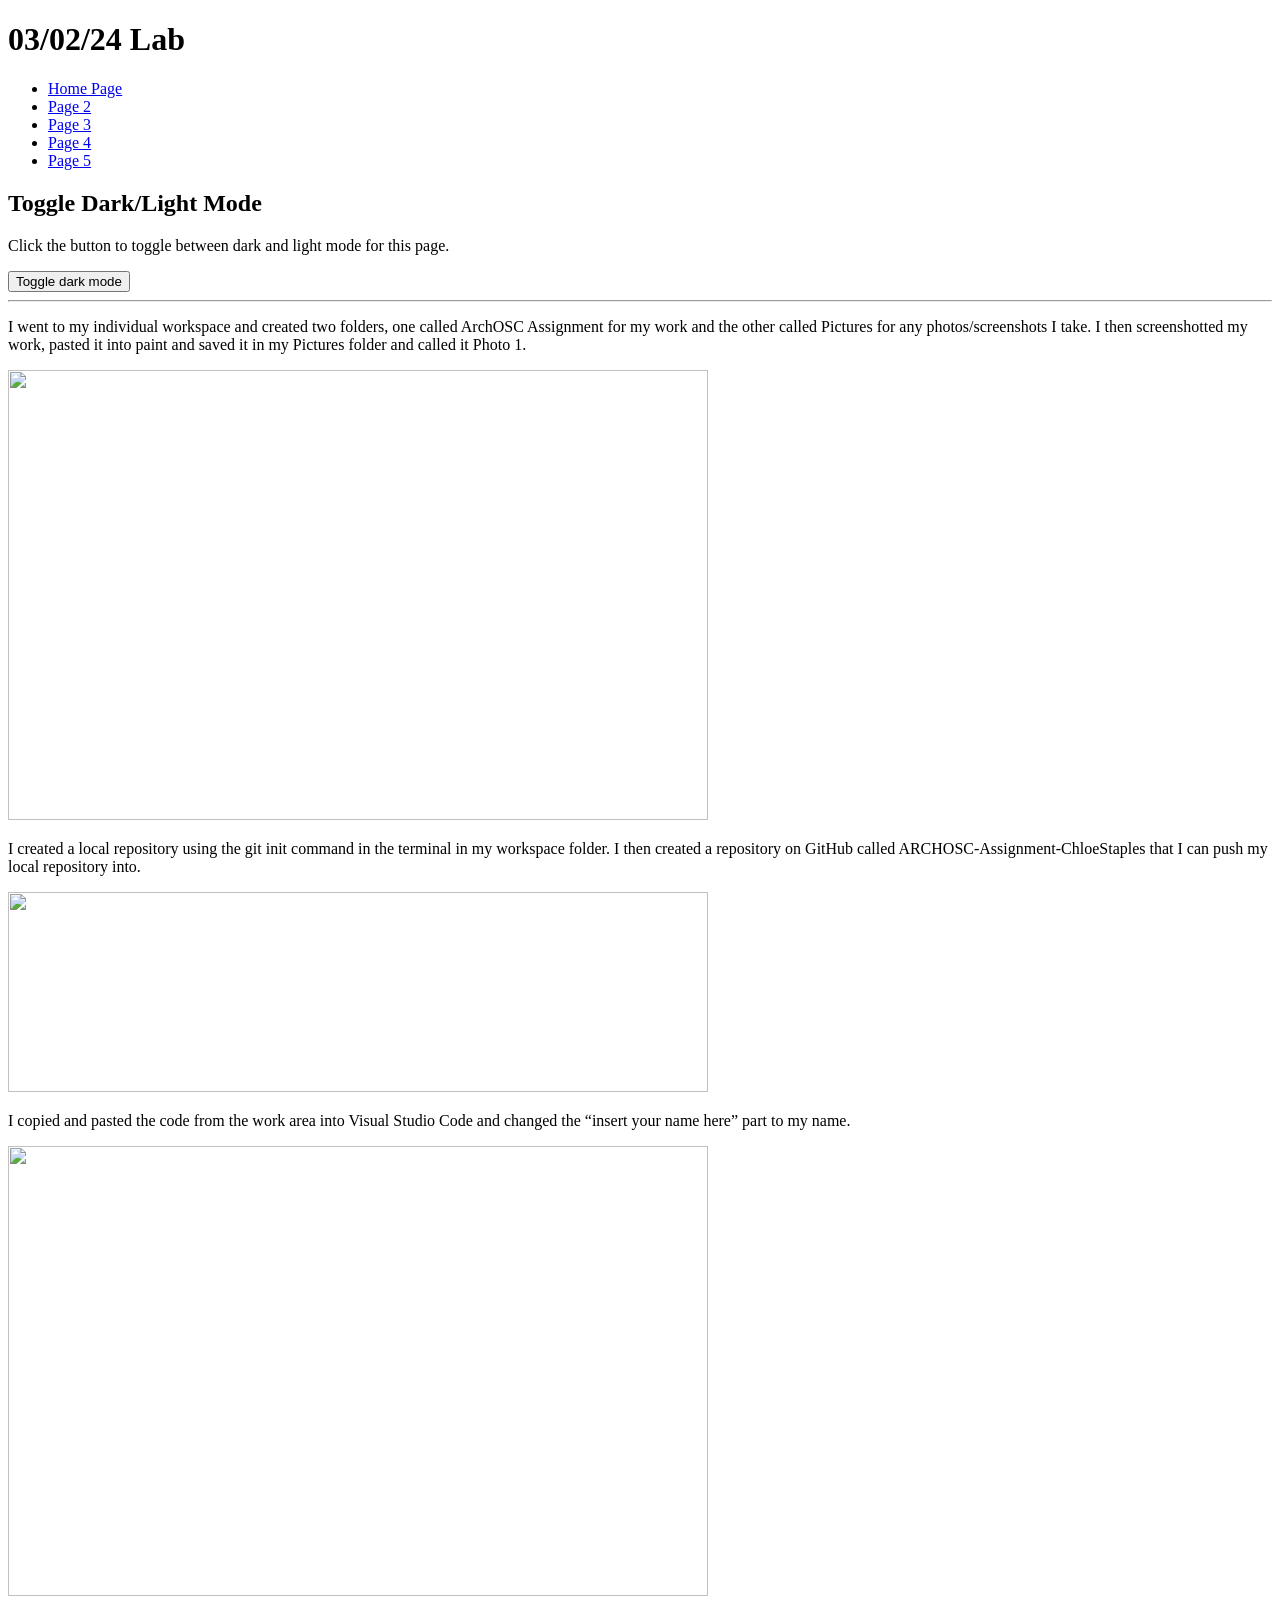
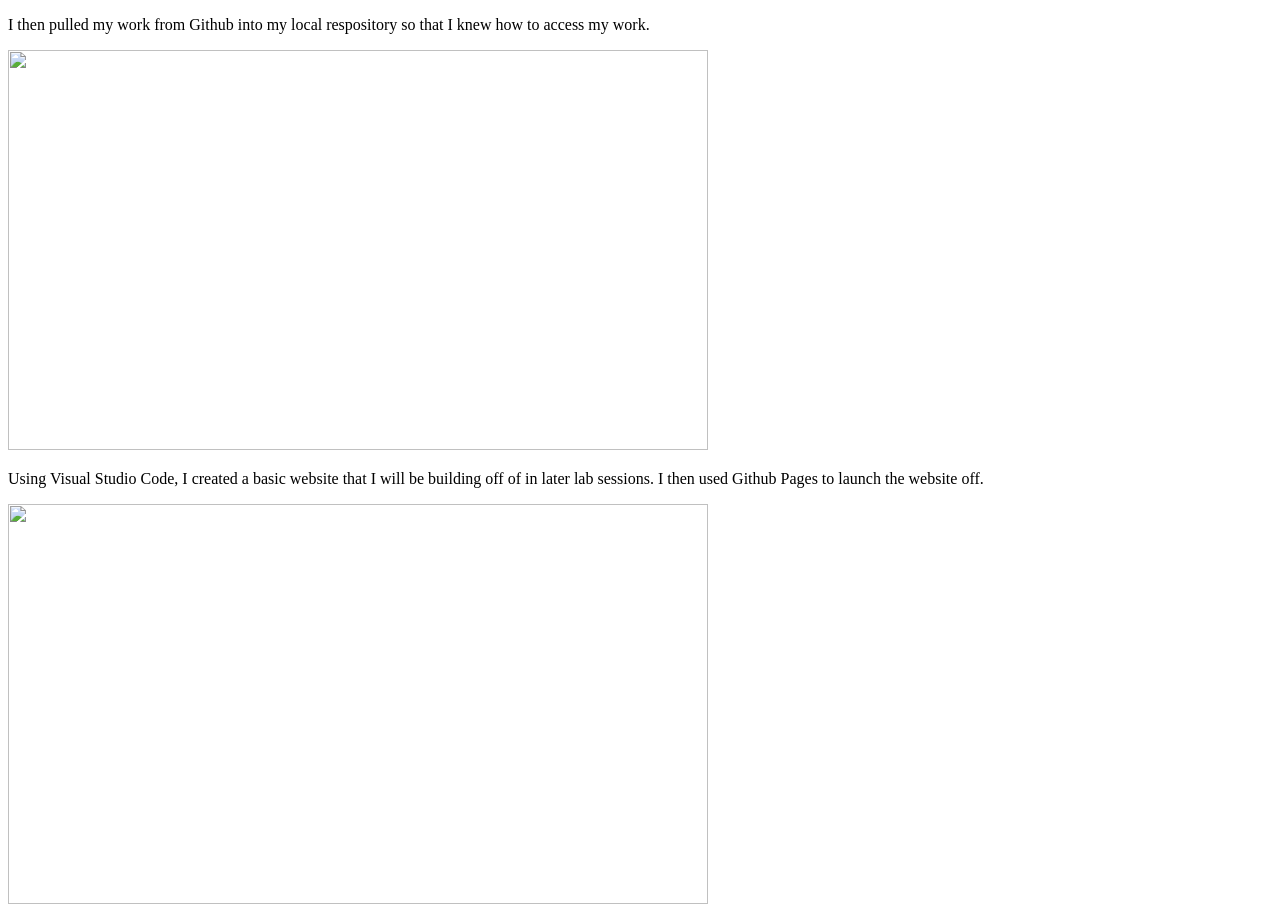
==== Page1.html @ 9b3209fd "Files I tried pushing to github but didn't want to push ALl of my work from the past labs" ====
<!DOCTYPE html>
<html>
    <head>
        <title>03/02/26</title>
        <link rel ="stylesheet" href="styles.css">
    </head>
    <body>
        <script src="script.js"></script>
    </body>
</html>

<h1>03/02/24 Lab</h1>

<ul>
  <li><a href="file:///C:/users/958855/OneDrive%20-%20hull.ac.uk/_Josh%20Gibson%20Lab%20Work_/Index.html">Home Page</a></li>
  <li><a href="file:///C:/users/958855/OneDrive%20-%20hull.ac.uk/_Josh%20Gibson%20Lab%20Work_/Page2.html">Page 2</a></li>
  <li><a href="file:///C:/users/958855/OneDrive%20-%20hull.ac.uk/_Josh%20Gibson%20Lab%20Work_/Page3.html">Page 3</a></li>
  <li><a href="file:///C:/users/958855/OneDrive%20-%20hull.ac.uk/_Josh%20Gibson%20Lab%20Work_/Page4.html">Page 4</a></li>
  <li><a href="file:///C:/users/958855/OneDrive%20-%20hull.ac.uk/_Josh%20Gibson%20Lab%20Work_/Page5.html">Page 5</a></li>
</ul>

<h2>Toggle Dark/Light Mode</h2>
<p>Click the button to toggle between dark and light mode for this page.</p>

<button onclick="myFunction()">Toggle dark mode</button>
<hr>


<p>I went to my individual workspace and created two folders, one called ArchOSC Assignment for my work and the other called Pictures for any photos/screenshots I take. I then screenshotted my work, pasted it into paint and saved it in my Pictures folder and called it Photo 1.</p>
<img src="C:\users\958855\OneDrive - hull.ac.uk\_Josh Gibson Lab Work_\Pictures\Photo 1.png" width="700" height="450">


<p>I created a local repository using the git init command in the terminal in my workspace folder. I then created a repository on GitHub called ARCHOSC-Assignment-ChloeStaples that I can push my local repository into.</p>
<img src="C:\users\958855\OneDrive - hull.ac.uk\_Josh Gibson Lab Work_\Pictures\Photo 3.png" width="700" height="200">


<p>I copied and pasted the code from the work area into Visual Studio Code and changed the “insert your name here” part to my name.</p>
<img src="C:\users\958855\OneDrive - hull.ac.uk\_Josh Gibson Lab Work_\Pictures\Photo 4.png" width="700" height="450">

<p>I then pulled my work from Github into my local respository so that I knew how to access my work.</p>
<img src="C:\users\958855\OneDrive - hull.ac.uk\_Josh Gibson Lab Work_\Pictures\Photo 5.png" width="700" height="400">

<p>Using Visual Studio Code, I created a basic website that I will be building off of in later lab sessions. I then used Github Pages to launch the website off.</p>
<img src="C:\users\958855\OneDrive - hull.ac.uk\_Josh Gibson Lab Work_\Pictures\Photo 6.png" width="700" height="400">
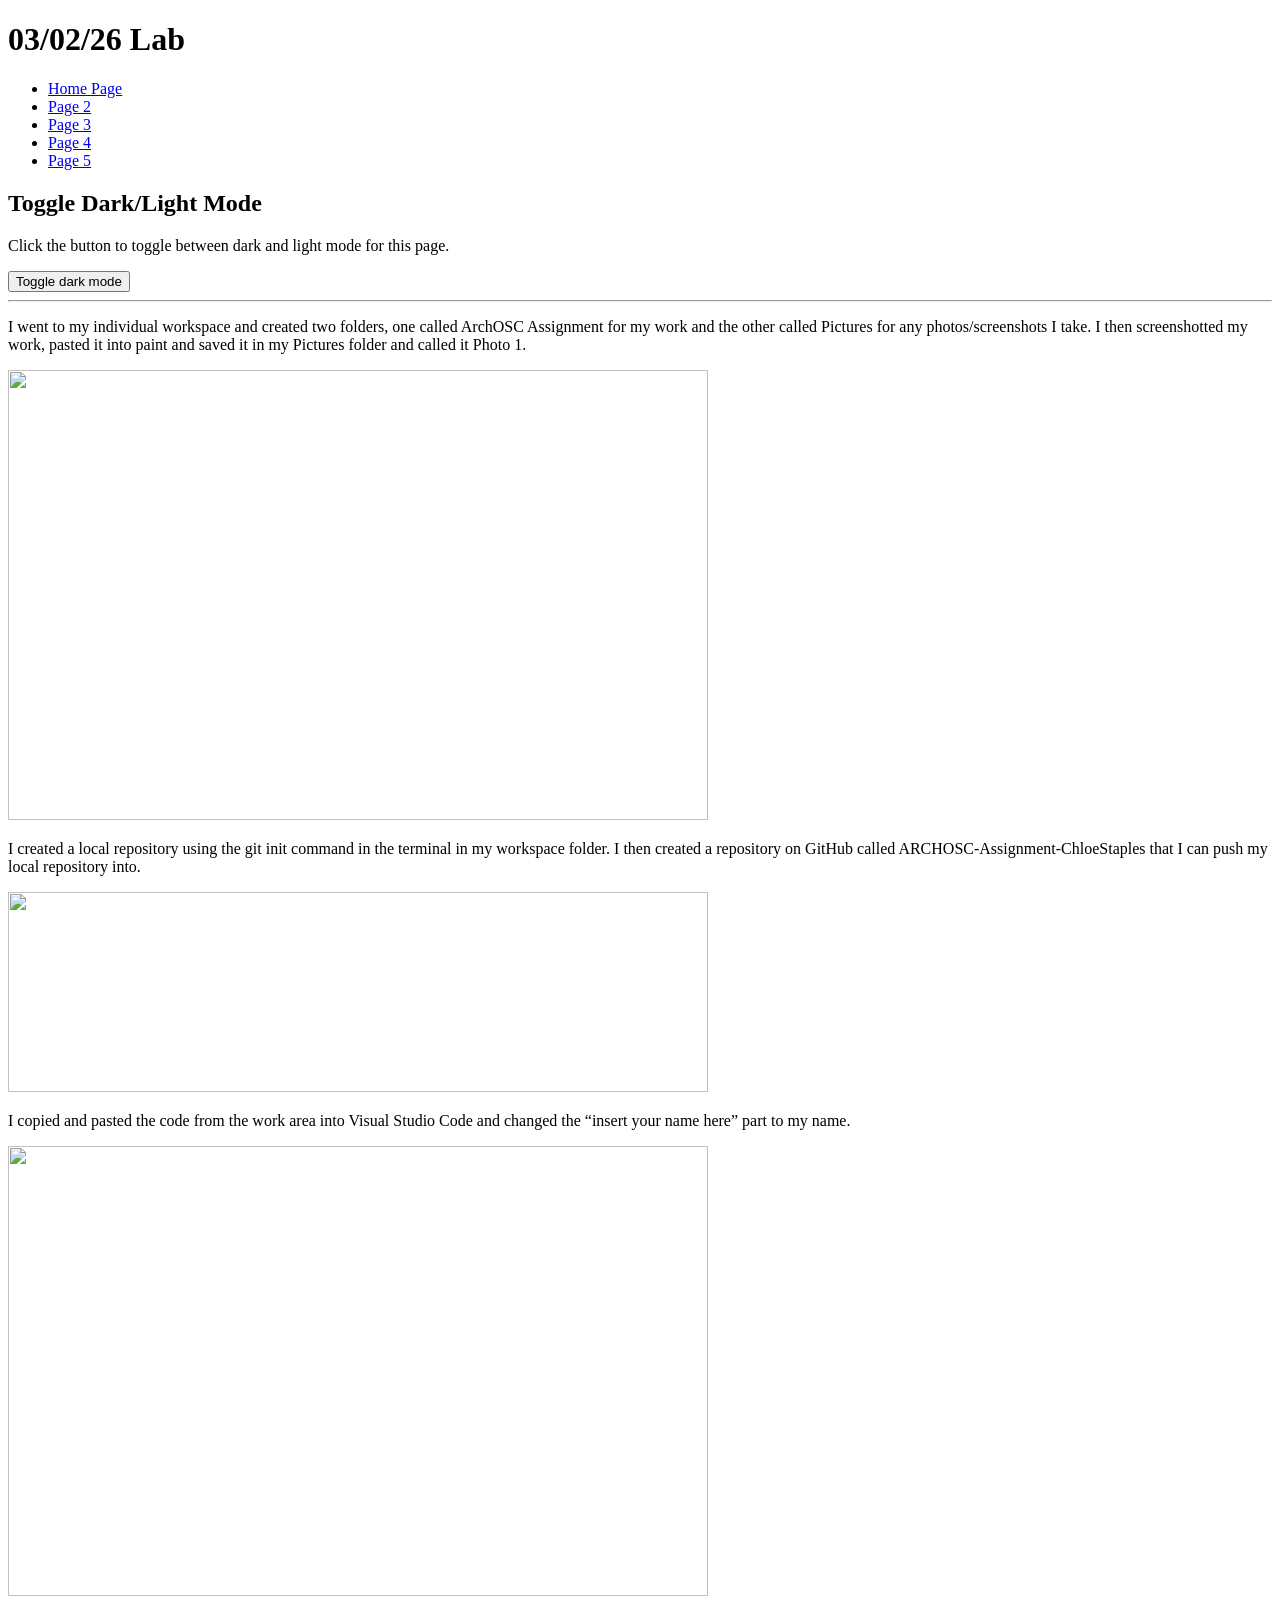
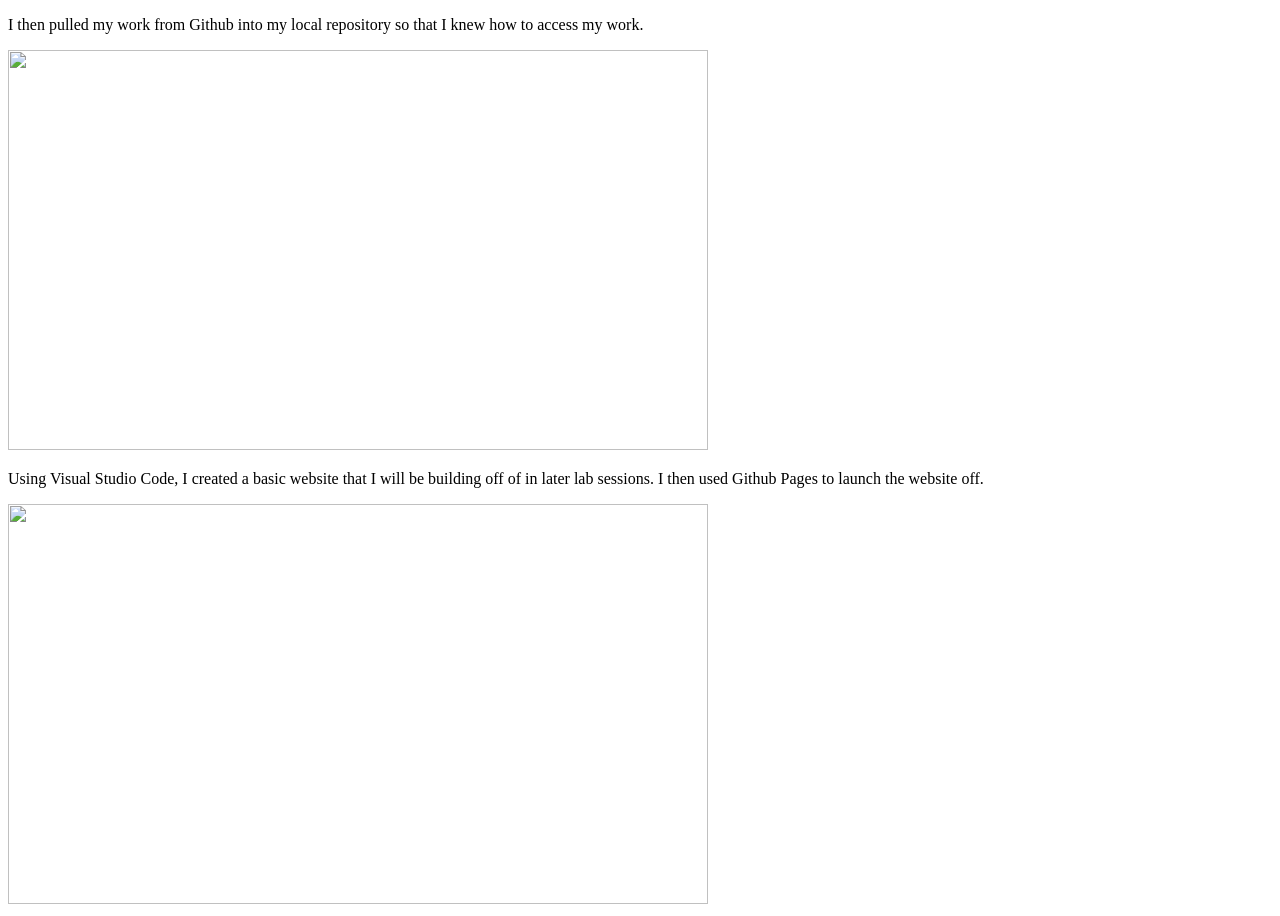
==== commit 3ce309f2: "Hopefully fixed website" ====
--- a/Page1.html
+++ b/Page1.html
@@ -9,10 +9,10 @@
     </body>
 </html>
 
-<h1>03/02/24 Lab</h1>
+<h1>03/02/26 Lab</h1>
 
 <ul>
-  <li><a href="file:///C:/users/958855/OneDrive%20-%20hull.ac.uk/_Josh%20Gibson%20Lab%20Work_/Index.html">Home Page</a></li>
+  <li><a href="file:///C:/users/958855/OneDrive%20-%20hull.ac.uk/_Josh%20Gibson%20Lab%20Work_/index.html">Home Page</a></li>
   <li><a href="file:///C:/users/958855/OneDrive%20-%20hull.ac.uk/_Josh%20Gibson%20Lab%20Work_/Page2.html">Page 2</a></li>
   <li><a href="file:///C:/users/958855/OneDrive%20-%20hull.ac.uk/_Josh%20Gibson%20Lab%20Work_/Page3.html">Page 3</a></li>
   <li><a href="file:///C:/users/958855/OneDrive%20-%20hull.ac.uk/_Josh%20Gibson%20Lab%20Work_/Page4.html">Page 4</a></li>
@@ -37,7 +37,7 @@
 <p>I copied and pasted the code from the work area into Visual Studio Code and changed the “insert your name here” part to my name.</p>
 <img src="C:\users\958855\OneDrive - hull.ac.uk\_Josh Gibson Lab Work_\Pictures\Photo 4.png" width="700" height="450">
 
-<p>I then pulled my work from Github into my local respository so that I knew how to access my work.</p>
+<p>I then pulled my work from Github into my local repository so that I knew how to access my work.</p>
 <img src="C:\users\958855\OneDrive - hull.ac.uk\_Josh Gibson Lab Work_\Pictures\Photo 5.png" width="700" height="400">
 
 <p>Using Visual Studio Code, I created a basic website that I will be building off of in later lab sessions. I then used Github Pages to launch the website off.</p>
